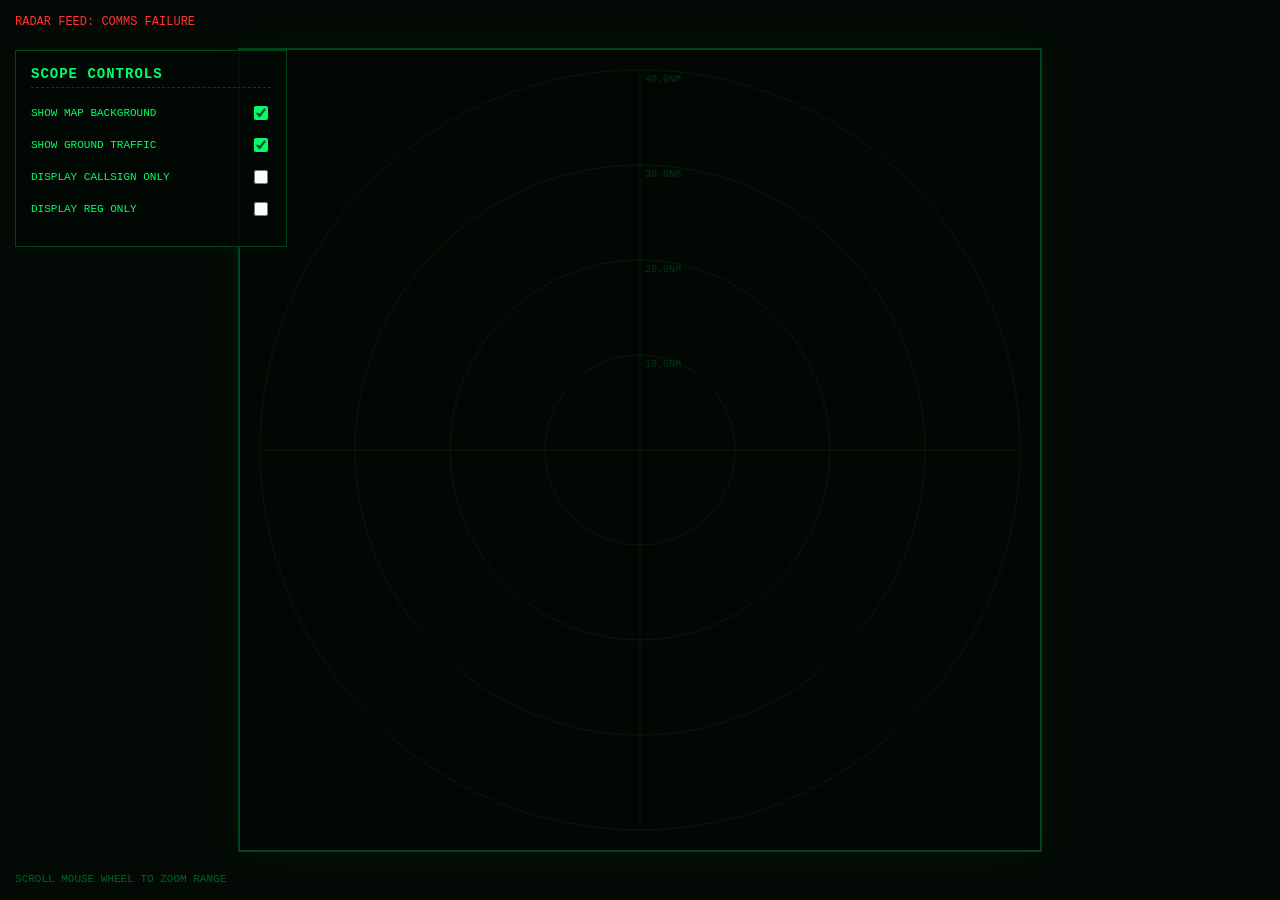
==== web/index.html @ cd652d88 "add map to radar scope" ====
<!DOCTYPE html>
<html lang="en">
<head>
    <meta charset="UTF-8">
    <title>decimal-niner | Radar Display</title>
    <style>
        body {
            margin: 0;
            background-color: #030a05;
            color: #00ff66;
            font-family: 'Courier New', Courier, monospace;
            overflow: hidden;
            display: flex;
            justify-content: center;
            align-items: center;
            height: 100vh;
        }
        #radarCanvas {
            border: 2px solid #00441b;
            background-color: #020703;
            box-shadow: 0 0 30px rgba(0, 255, 102, 0.05);
            cursor: ns-resize;
        }
        #status {
            position: absolute;
            top: 15px;
            left: 15px;
            font-size: 12px;
            text-transform: uppercase;
        }
        
        /* Control Box Overlay Panel */
        #control-panel {
            position: absolute;
            top: 50px;
            left: 15px;
            width: 240px;
            background-color: rgba(2, 7, 3, 0.9);
            border: 1px solid #00441b;
            padding: 15px;
            box-shadow: 0 0 15px rgba(0, 255, 102, 0.02);
            z-index: 10;
        }
        #control-panel h3 {
            margin: 0 0 15px 0;
            font-size: 14px;
            letter-spacing: 1px;
            border-bottom: 1px dashed #00441b;
            padding-bottom: 5px;
            text-transform: uppercase;
        }
        .control-group {
            display: flex;
            align-items: center;
            justify-content: space-between;
            margin-bottom: 12px;
            font-size: 11px;
        }
        .control-group label {
            text-transform: uppercase;
            cursor: pointer;
            user-select: none;
        }
        .control-group input[type="checkbox"] {
            accent-color: #00ff66;
            cursor: pointer;
            width: 14px;
            height: 14px;
        }

        #controls-hint {
            position: absolute;
            bottom: 15px;
            left: 15px;
            font-size: 11px;
            color: #006622;
            text-transform: uppercase;
        }
    </style>
</head>
<body>

<div id="status">Radar Feed: Disconnected</div>

<div id="control-panel">
    <h3>Scope Controls</h3>
    <div class="control-group">
        <label for="toggleMap">Show Map Background</label>
        <input type="checkbox" id="toggleMap" checked>
    </div>
    <div class="control-group">
        <label for="toggleGround">Show Ground Traffic</label>
        <input type="checkbox" id="toggleGround" checked>
    </div>
    <div class="control-group">
        <label for="toggleCallsignOnly">Display Callsign Only</label>
        <input type="checkbox" id="toggleCallsignOnly">
    </div>
    <div class="control-group">
        <label for="toggleRegOnly">Display Reg Only</label>
        <input type="checkbox" id="toggleRegOnly">
    </div>
</div>

<canvas id="radarCanvas" width="800" height="800"></canvas>
<div id="controls-hint">Scroll Mouse Wheel to Zoom Range</div>

<script>
    const canvas = document.getElementById('radarCanvas');
    const ctx = canvas.getContext('2d');
    const statusDiv = document.getElementById('status');
    
    // UI Selectors
    const toggleMapInput = document.getElementById('toggleMap');
    const toggleGroundInput = document.getElementById('toggleGround');
    const toggleCallsignOnlyInput = document.getElementById('toggleCallsignOnly');
    const toggleRegOnlyInput = document.getElementById('toggleRegOnly');

    // Control Configuration States
    let showMapBackground = true;
    let showGroundTraffic = true;
    let displayCallsignOnly = false;
    let displayRegOnly = false;

    // UI Event Listeners
    toggleMapInput.addEventListener('change', (e) => {
        showMapBackground = e.target.checked;
    });

    toggleGroundInput.addEventListener('change', (e) => {
        showGroundTraffic = e.target.checked;
    });

    toggleCallsignOnlyInput.addEventListener('change', (e) => {
        displayCallsignOnly = e.target.checked;
        if (displayCallsignOnly) {
            displayRegOnly = false;
            toggleRegOnlyInput.checked = false;
        }
    });

    toggleRegOnlyInput.addEventListener('change', (e) => {
        displayRegOnly = e.target.checked;
        if (displayRegOnly) {
            displayCallsignOnly = false;
            toggleCallsignOnlyInput.checked = false;
        }
    });

    // Radar Center Points (EGLL Heathrow Anchor)
    const centerX = canvas.width / 2;
    const centerY = canvas.height / 2;
    const maxRadius = canvas.width / 2 - 20;

    let centerLat = 0.0;
    let centerLng = 0.0;
    
    // Smooth trackpad settings matching 2NM scale capabilities
    let radarRangeNM = 40;       
    const minRangeNM = 2;        
    const maxRangeNM = 120;      
    const zoomStep = 2;          

let aircraftList = [];
    
    // --- NEW GLOBAL MAP VECTOR STORAGE ---
    let worldMapSegments = []; // Extracted line paths ready for rendering

    // Async loader for the Natural Earth Coastline GeoJSON
    function loadGlobalCoastlines() {
        statusDiv.innerText = "Loading Coastlines...";
        
        fetch('/ne_110m_coastline.geojson')
            .then(response => {
                if (!response.ok) throw new Error(`HTTP error! status: ${response.status}`);
                return response.json();
            })
            .then(geoJson => {
                const segments = [];
                
                // GeoJSON streams data inside a "features" array
                geoJson.features.forEach(feature => {
                    const geometry = feature.geometry;
                    if (!geometry) return;

                    // Handle standard Lines (LineString)
                    if (geometry.type === "LineString") {
                        segments.push(processCoords(geometry.coordinates));
                    } 
                    // Handle broken lines / multi-islands (MultiLineString)
                    else if (geometry.type === "MultiLineString") {
                        geometry.coordinates.forEach(lineCoords => {
                            segments.push(processCoords(lineCoords));
                        });
                    }
                });

                worldMapSegments = segments;
                statusDiv.innerText = "Radar Feed: Live Sweep";
                console.log(`Loaded ${worldMapSegments.length} geographic coastline segments.`);
            })
            .catch(err => {
                console.error("Failed to load map file:", err);
                statusDiv.innerText = "Radar Feed: Live (Map Error)";
            });
    }

    // Helper to flip GeoJSON [Lng, Lat] to our canvas internal [Lat, Lng] expectation
    // Also extracts a bounding box midpoint for high-performance screen culling
    function processCoords(rawCoords) {
        let sumLat = 0, sumLng = 0;
        const converted = rawCoords.map(pt => {
            const lng = pt[0];
            const lat = pt[1];
            sumLat += lat;
            sumLng += lng;
            return [lat, lng];
        });

        return {
            coords: converted,
            midLat: sumLat / rawCoords.length,
            midLng: sumLng / rawCoords.length
        };
    }

    // Fire the map network download instantly on boot
    loadGlobalCoastlines();

    function coordinateToPixel(lat, lng) {
        const latScale = maxRadius / (radarRangeNM / 60); 
        const lngScale = latScale * Math.cos(centerLat * Math.PI / 180);

        const x = centerX + (lng - centerLng) * lngScale;
        const y = centerY - (lat - centerLat) * latScale; 
        return { x, y };
    }

    const eventSource = new EventSource('/radar/stream');

    eventSource.onopen = () => {
        statusDiv.innerText = "Radar Feed: Live Sweep";
        statusDiv.style.color = "#00ff66";
    };

    eventSource.onerror = () => {
        statusDiv.innerText = "Radar Feed: Comms Failure";
        statusDiv.style.color = "#ff3333";
    };

    eventSource.onmessage = (event) => {
        const snapshot = JSON.parse(event.data);
        
        if (snapshot.center_lat && snapshot.center_lng) {
            centerLat = snapshot.center_lat;
            centerLng = snapshot.center_lng;
            locationInitialized = true;
        }

        aircraftList = snapshot.aircraft || [];
    };

    canvas.addEventListener('wheel', (event) => {
        event.preventDefault(); 
        const isPinch = event.ctrlKey;
        const dampener = isPinch ? 30 : 100;
        const zoomDelta = (event.deltaY / dampener) * zoomStep;
        radarRangeNM = Math.min(maxRangeNM, Math.max(minRangeNM, radarRangeNM + zoomDelta));
    });

    function drawRadar() {
        ctx.fillStyle = 'rgba(2, 7, 3, 1)';
        ctx.fillRect(0, 0, canvas.width, canvas.height);

        if (showMapBackground) {
            drawGeographicMap();
        }

        drawStaticOverlays();

        aircraftList.forEach(ac => {
            // Ground Traffic Filtering
            const isOnGround = ac.alt <= 100 || ac.phase.toLowerCase() === "ground" || ac.phase.toLowerCase() === "taxi";
            if (!showGroundTraffic && isOnGround) {
                return;
            }

            const pos = coordinateToPixel(ac.lat, ac.lng);
            const distFromCenter = Math.hypot(pos.x - centerX, pos.y - centerY);
            if (distFromCenter > maxRadius) return;

            // Target Blip
            ctx.fillStyle = '#00ff66';
            ctx.beginPath();
            ctx.arc(pos.x, pos.y, 4, 0, 2 * Math.PI);
            ctx.fill();

            // Vector Leader Line
            const vectorLength = 20; 
            const rad = (ac.hdg - 90) * Math.PI / 180; 
            ctx.strokeStyle = '#00ff66';
            ctx.lineWidth = 1.5;
            ctx.beginPath();
            ctx.moveTo(pos.x, pos.y);
            ctx.lineTo(pos.x + vectorLength * Math.cos(rad), pos.y + vectorLength * Math.sin(rad));
            ctx.stroke();

            // Render Target Data Block Text
            ctx.fillStyle = '#00ff66';
            ctx.font = '11px "Courier New"';
            
            let identityText = ac.callsign;
            if (displayRegOnly) {
                identityText = ac.registration || ac.reg || "NO REG";
            }

            if (displayCallsignOnly || displayRegOnly) {
                // MINI MODE
                ctx.fillText(identityText, pos.x + 10, pos.y + 4);
            } else {
                // FULL 4-ROW MODE
                // Row 1: Flight Identity
                ctx.fillText(identityText, pos.x + 10, pos.y - 5);
                
                // Row 2: Mode-C Altitude Block + Groundspeed Shorthand
                const altText = String(Math.round(ac.alt / 100)).padStart(3, '0');
                const speedText = Math.round(ac.gs / 10);
                ctx.fillText(`${altText}⬿${speedText}`, pos.x + 10, pos.y + 8);
                
                // Row 3: Equipment Type (or Fallback Size Class) + Flight Phase
                const typeText = ac.ac_type || ac.size_class || "UNKN";
                ctx.fillText(`${typeText} ${ac.phase}`, pos.x + 10, pos.y + 20);

                // Row 4: Route Profile Route Paths
                const origin = ac.origin || "----";
                const dest = ac.dest || "----";
                ctx.fillText(`${origin} ${dest}`, pos.x + 10, pos.y + 32);
            }
        });

        requestAnimationFrame(drawRadar);
    }

    function drawGeographicMap() {
        ctx.lineWidth = 1;
        ctx.strokeStyle = 'rgba(0, 255, 102, 0.15)'; // Low-intensity phosphor tint
        
        // Convert your current radar range mileage into a rough degree threshold bounding box
        // 1 Degree Latitude is approx 60 Nautical Miles. Pad by 1.5x for screen edges.
        const degreeThreshold = (radarRangeNM / 60) * 1.5;

        worldMapSegments.forEach(segment => {
            // HIGH-PERFORMANCE CULLING GATE: 
            // Skip the entire segment if its center point is nowhere near the aircraft's current view space
            if (Math.abs(segment.midLat - centerLat) > degreeThreshold + 4 && 
                Math.abs(segment.midLng - centerLng) > (degreeThreshold * 1.5) + 4) {
                return; 
            }

            ctx.beginPath();
            segment.coords.forEach((coord, index) => {
                const pt = coordinateToPixel(coord[0], coord[1]);
                
                if (index === 0) {
                    ctx.moveTo(pt.x, pt.y);
                } else {
                    ctx.lineTo(pt.x, pt.y);
                }
            });
            ctx.stroke();
        });
    }

    function drawStaticOverlays() {
        ctx.strokeStyle = 'rgba(0, 68, 27, 0.35)';
        ctx.lineWidth = 1;
        
        const ringSpacingNM = radarRangeNM / 4;

        for (let i = 1; i <= 4; i++) {
            const radius = (maxRadius / 4) * i;
            ctx.beginPath();
            ctx.arc(centerX, centerY, radius, 0, 2 * Math.PI);
            ctx.stroke();
            
            ctx.fillStyle = 'rgba(0, 102, 34, 0.5)';
            ctx.font = '10px "Courier New"';
            const currentRingValue = (ringSpacingNM * i).toFixed(1);
            ctx.fillText(`${currentRingValue}NM`, centerX + 5, centerY - radius + 12);
        }

        ctx.beginPath();
        ctx.moveTo(centerX, 20); ctx.lineTo(centerX, canvas.height - 20);
        ctx.moveTo(20, centerY); ctx.lineTo(canvas.width - 20, centerY);
        ctx.stroke();
    }

    drawRadar();
</script>
</body>
</html>
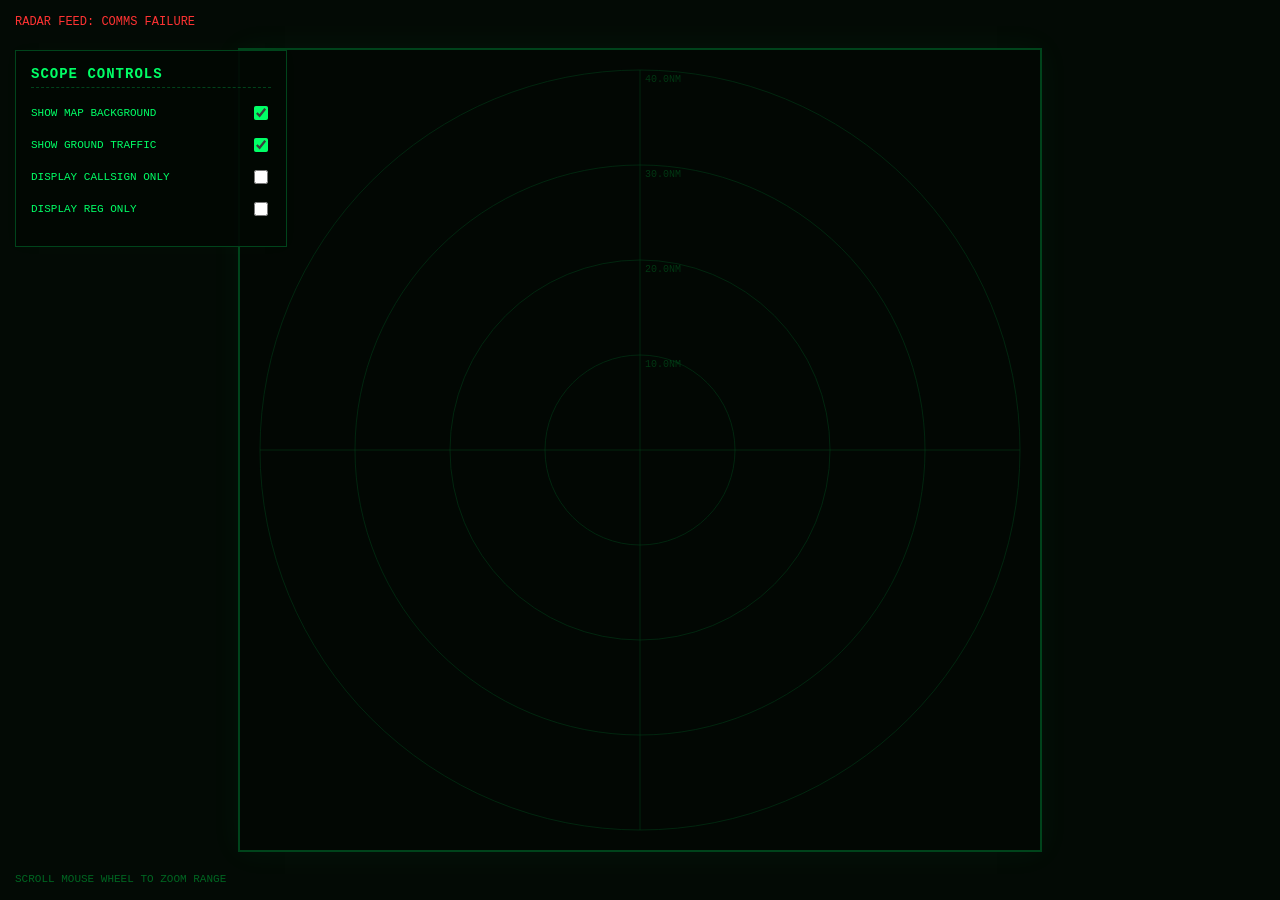
==== commit 0e07bb96: "fix nil pointer" ====
--- a/web/index.html
+++ b/web/index.html
@@ -159,9 +159,9 @@
     let radarRangeNM = 40;       
     const minRangeNM = 2;        
     const maxRangeNM = 120;      
-    const zoomStep = 2;          
-
-let aircraftList = [];
+    const zoomStep = 1;          
+
+    let aircraftList = [];
     
     // --- NEW GLOBAL MAP VECTOR STORAGE ---
     let worldMapSegments = []; // Extracted line paths ready for rendering
@@ -372,7 +372,7 @@
     }
 
     function drawStaticOverlays() {
-        ctx.strokeStyle = 'rgba(0, 68, 27, 0.35)';
+        ctx.strokeStyle = 'rgba(0, 68, 27, 0.5)';
         ctx.lineWidth = 1;
         
         const ringSpacingNM = radarRangeNM / 4;
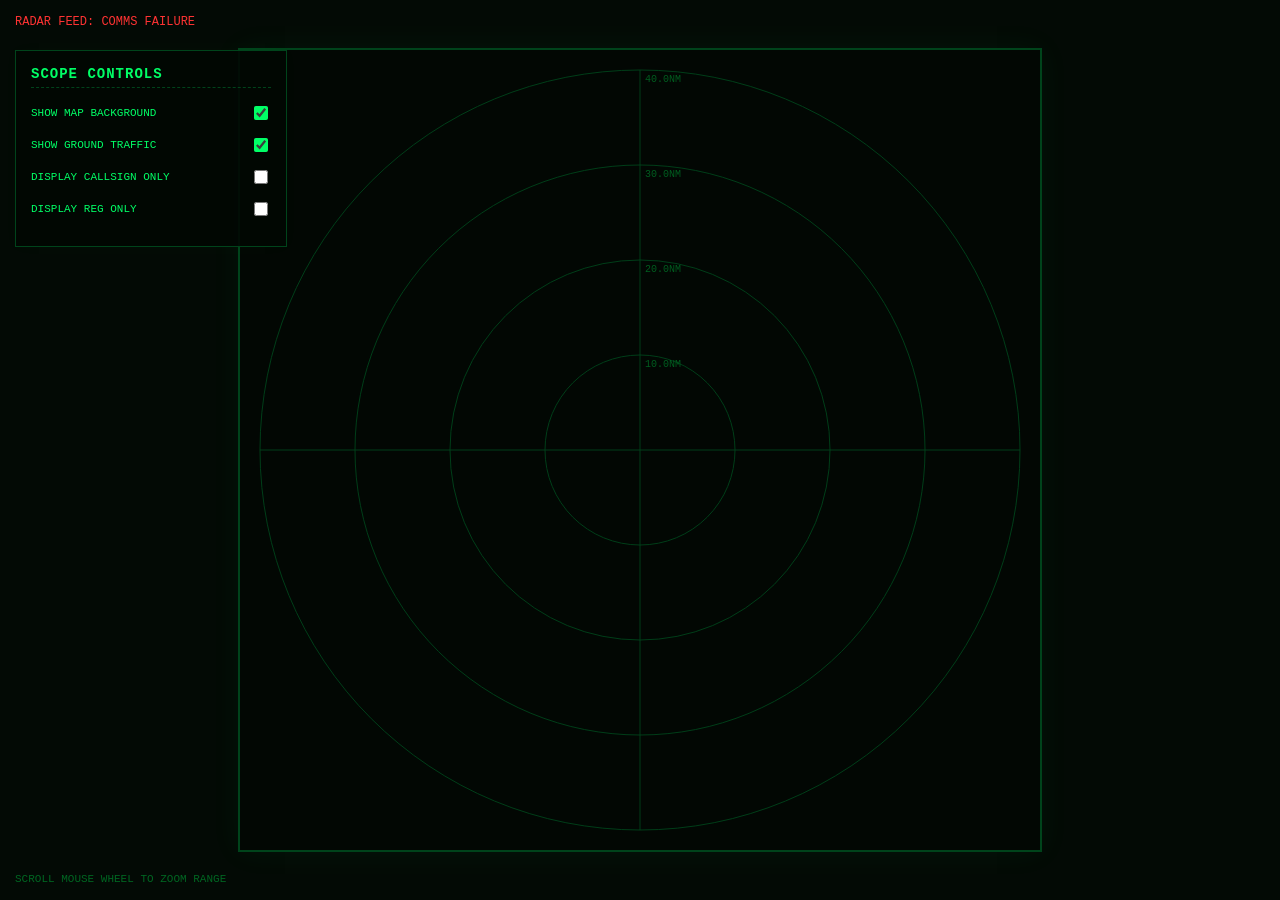
==== commit 38ab16f8: "implement smooth turns" ====
--- a/web/index.html
+++ b/web/index.html
@@ -372,7 +372,7 @@
     }
 
     function drawStaticOverlays() {
-        ctx.strokeStyle = 'rgba(0, 68, 27, 0.5)';
+        ctx.strokeStyle = 'rgba(0, 68, 27, 0.9)';
         ctx.lineWidth = 1;
         
         const ringSpacingNM = radarRangeNM / 4;
@@ -383,7 +383,7 @@
             ctx.arc(centerX, centerY, radius, 0, 2 * Math.PI);
             ctx.stroke();
             
-            ctx.fillStyle = 'rgba(0, 102, 34, 0.5)';
+            ctx.fillStyle = 'rgba(0, 102, 34, 0.9)';
             ctx.font = '10px "Courier New"';
             const currentRingValue = (ringSpacingNM * i).toFixed(1);
             ctx.fillText(`${currentRingValue}NM`, centerX + 5, centerY - radius + 12);
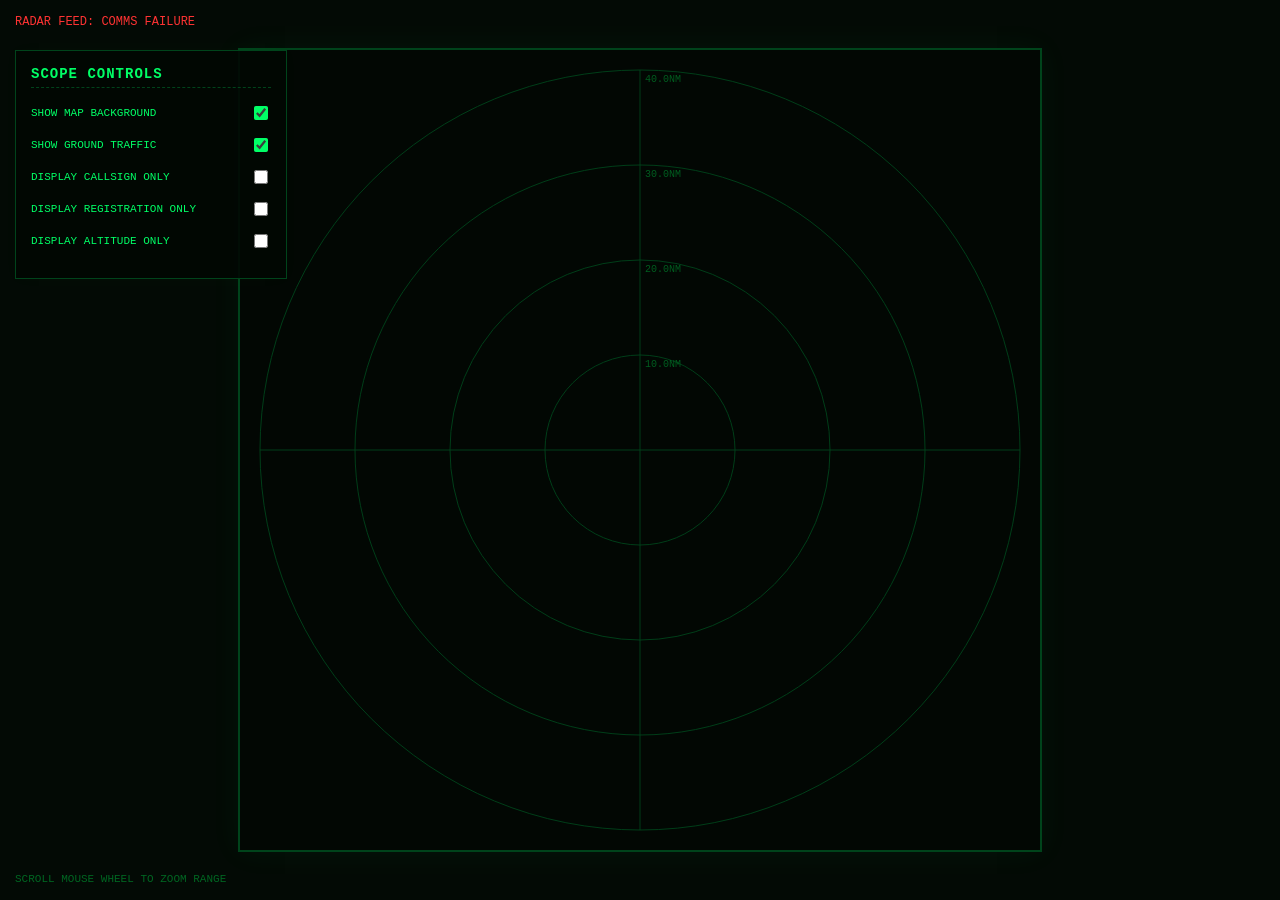
==== commit 86c2eb2a: "improve hold logic" ====
--- a/web/index.html
+++ b/web/index.html
@@ -97,8 +97,12 @@
         <input type="checkbox" id="toggleCallsignOnly">
     </div>
     <div class="control-group">
-        <label for="toggleRegOnly">Display Reg Only</label>
+        <label for="toggleRegOnly">Display Registration Only</label>
         <input type="checkbox" id="toggleRegOnly">
+    </div>
+    <div class="control-group">
+        <label for="toggleAltOnly">Display Altitude Only</label>
+        <input type="checkbox" id="toggleAltOnly">
     </div>
 </div>
 
@@ -115,12 +119,14 @@
     const toggleGroundInput = document.getElementById('toggleGround');
     const toggleCallsignOnlyInput = document.getElementById('toggleCallsignOnly');
     const toggleRegOnlyInput = document.getElementById('toggleRegOnly');
+    const toggleAltOnlyInput = document.getElementById('toggleAltOnly');
 
     // Control Configuration States
     let showMapBackground = true;
     let showGroundTraffic = true;
     let displayCallsignOnly = false;
     let displayRegOnly = false;
+    let displayAltOnly = false;
 
     // UI Event Listeners
     toggleMapInput.addEventListener('change', (e) => {
@@ -135,7 +141,9 @@
         displayCallsignOnly = e.target.checked;
         if (displayCallsignOnly) {
             displayRegOnly = false;
+            displayAltOnly = false
             toggleRegOnlyInput.checked = false;
+            toggleAltOnly.checked = false;
         }
     });
 
@@ -143,7 +151,19 @@
         displayRegOnly = e.target.checked;
         if (displayRegOnly) {
             displayCallsignOnly = false;
+            displayAltOnly = false;
             toggleCallsignOnlyInput.checked = false;
+            toggleAltOnly.checked = false;
+        }
+    });
+
+    toggleAltOnlyInput.addEventListener('change', (e) => {
+        displayAltOnly = e.target.checked;
+        if (displayAltOnly) {
+            displayCallsignOnly = false;
+            displayRegOnly = false;
+            toggleCallsignOnlyInput.checked = false;
+            toggleRegOnly.checked = false;
         }
     });
 
@@ -162,6 +182,8 @@
     const zoomStep = 1;          
 
     let aircraftList = [];
+    let runwayList = [];
+    let holdList = [];
     
     // --- NEW GLOBAL MAP VECTOR STORAGE ---
     let worldMapSegments = []; // Extracted line paths ready for rendering
@@ -258,6 +280,8 @@
         }
 
         aircraftList = snapshot.aircraft || [];
+        runwayList = snapshot.runways || [];
+        holdList = snapshot.holds || []
     };
 
     canvas.addEventListener('wheel', (event) => {
@@ -277,10 +301,13 @@
         }
 
         drawStaticOverlays();
+        drawRunways();
+        drawHolds();
 
         aircraftList.forEach(ac => {
             // Ground Traffic Filtering
-            const isOnGround = ac.alt <= 100 || ac.phase.toLowerCase() === "ground" || ac.phase.toLowerCase() === "taxi";
+            const isOnGround = ac.phase.toLowerCase() === "parked" || ac.phase.toLowerCase() === "startup"
+                || ac.phase.toLowerCase() === "taxi_out" || ac.phase.toLowerCase() === "taxi_in" || ac.phase.toLowerCase() === "shutdown";
             if (!showGroundTraffic && isOnGround) {
                 return;
             }
@@ -291,6 +318,67 @@
 
             // Target Blip
             ctx.fillStyle = '#00ff66';
+            ctx.strokeStyle = '#00ff66';
+            switch(ac.phase.toLowerCase()) {
+            case 'parked':
+                ctx.fillStyle = '#555555';
+                ctx.strokeStyle = '#555555';
+                break;
+            case 'startup':
+                ctx.fillStyle = '#ffffff';
+                ctx.strokeStyle = '#ffffff';
+                break;
+            case 'shutdown':
+                ctx.fillStyle = '#aaaaaa';
+                ctx.strokeStyle = '#aaaaaa';
+                break;
+            case 'taxi_out':
+                ctx.fillStyle = '#ffff99';
+                ctx.strokeStyle = '#ffff99';
+                break;
+            case 'takeoff':
+                ctx.fillStyle = '#ffff00';
+                ctx.strokeStyle = '#ffff00';
+                break;
+            case 'climbout':
+                ctx.fillStyle = '#ff9900';
+                ctx.strokeStyle = '#ff9900';
+                break;
+            case 'departure':
+                ctx.fillStyle = '#cc9900';
+                ctx.strokeStyle = '#cc9900';
+                break;
+            case 'cruise':
+                ctx.fillStyle = '#cc6699';
+                ctx.strokeStyle = '#cc6699';
+                break;
+            case 'holding':
+                ctx.fillStyle = '#558000';
+                ctx.strokeStyle = '#558000';
+                break;
+            case 'approach':
+                ctx.fillStyle = '#3399ff';
+                ctx.strokeStyle = '#3399ff';
+                break;
+            case 'final':
+                ctx.fillStyle = '#00ffff';
+                ctx.strokeStyle = '#00ffff';
+                break;
+            case 'braking':
+                ctx.fillStyle = '#ff0066';
+                ctx.strokeStyle = '#ff0066';
+                break;
+            case 'taxi_in':
+                ctx.fillStyle = '#997744';
+                ctx.strokeStyle = '#997744';
+                break;
+            case 'go_around':
+                ctx.fillStyle = '#ff0000';
+                ctx.strokeStyle = '#ff0000';
+                break;
+            }
+
+            // Render Radar Blip
             ctx.beginPath();
             ctx.arc(pos.x, pos.y, 4, 0, 2 * Math.PI);
             ctx.fill();
@@ -298,44 +386,58 @@
             // Vector Leader Line
             const vectorLength = 20; 
             const rad = (ac.hdg - 90) * Math.PI / 180; 
-            ctx.strokeStyle = '#00ff66';
             ctx.lineWidth = 1.5;
             ctx.beginPath();
             ctx.moveTo(pos.x, pos.y);
             ctx.lineTo(pos.x + vectorLength * Math.cos(rad), pos.y + vectorLength * Math.sin(rad));
             ctx.stroke();
 
-            // Render Target Data Block Text
-            ctx.fillStyle = '#00ff66';
+            // Dynamic Text Placement
+            // If aircraft is heading East (0° to 179°), project vector right and place text to the LEFT.
+            // If aircraft is heading West (180° to 359°), project vector left and place text to the RIGHT.
+            const isEastbound = (ac.hdg >= 0 && ac.hdg < 180);
+            const textX = isEastbound ? pos.x - 12 : pos.x + 12;
+
+            ctx.save();
+
+            if (ac.active_collision_avoidance) {
+                ctx.fillStyle = '#ff0000';
+            }
+
             ctx.font = '11px "Courier New"';
+            ctx.textAlign = isEastbound ? 'right' : 'left';
             
             let identityText = ac.callsign;
             if (displayRegOnly) {
                 identityText = ac.registration || ac.reg || "NO REG";
             }
-
-            if (displayCallsignOnly || displayRegOnly) {
+            if (displayAltOnly) {
+                identityText = String(Math.round(ac.alt / 100)).padStart(3, '0');
+            }
+            if (displayCallsignOnly || displayRegOnly || displayAltOnly) {
                 // MINI MODE
-                ctx.fillText(identityText, pos.x + 10, pos.y + 4);
+                ctx.fillText(identityText, textX, pos.y + 4);
             } else {
                 // FULL 4-ROW MODE
                 // Row 1: Flight Identity
-                ctx.fillText(identityText, pos.x + 10, pos.y - 5);
+                ctx.fillText(identityText, textX, pos.y - 5);
                 
                 // Row 2: Mode-C Altitude Block + Groundspeed Shorthand
                 const altText = String(Math.round(ac.alt / 100)).padStart(3, '0');
                 const speedText = Math.round(ac.gs / 10);
-                ctx.fillText(`${altText}⬿${speedText}`, pos.x + 10, pos.y + 8);
+                ctx.fillText(`${altText}-${speedText}`, textX, pos.y + 8);
                 
                 // Row 3: Equipment Type (or Fallback Size Class) + Flight Phase
                 const typeText = ac.ac_type || ac.size_class || "UNKN";
-                ctx.fillText(`${typeText} ${ac.phase}`, pos.x + 10, pos.y + 20);
+                ctx.fillText(`${typeText} ${ac.phase}`, textX, pos.y + 20);
 
                 // Row 4: Route Profile Route Paths
                 const origin = ac.origin || "----";
                 const dest = ac.dest || "----";
-                ctx.fillText(`${origin} ${dest}`, pos.x + 10, pos.y + 32);
-            }
+                ctx.fillText(`${origin} ${dest}`, textX, pos.y + 32);
+            }
+
+            ctx.restore();
         });
 
         requestAnimationFrame(drawRadar);
@@ -343,7 +445,7 @@
 
     function drawGeographicMap() {
         ctx.lineWidth = 1;
-        ctx.strokeStyle = 'rgba(0, 255, 102, 0.15)'; // Low-intensity phosphor tint
+        ctx.strokeStyle = 'rgba(100, 100, 100, 1.0)'; // Low-intensity phosphor tint
         
         // Convert your current radar range mileage into a rough degree threshold bounding box
         // 1 Degree Latitude is approx 60 Nautical Miles. Pad by 1.5x for screen edges.
@@ -371,6 +473,47 @@
         });
     }
 
+    function drawRunways() {
+        runwayList.forEach(rwy => {
+            const pos = coordinateToPixel(rwy.lat, rwy.lon);
+            const posEnd = coordinateToPixel(rwy.endlat, rwy.endlon);
+            const distFromCenter = Math.hypot(pos.x - centerX, pos.y - centerY);
+            if (distFromCenter > maxRadius) return;
+
+            ctx.strokeStyle = '#0000ee';
+            ctx.lineWidth = 2;
+            ctx.beginPath();
+            ctx.moveTo(pos.x, pos.y);
+            ctx.lineTo(posEnd.x, posEnd.y);
+            ctx.stroke();
+        })
+    }
+
+    function drawHolds() {
+        holdList.forEach(hold => {
+            const pos = coordinateToPixel(hold.lat, hold.lon);
+            const distFromCenter = Math.hypot(pos.x - centerX, pos.y - centerY);
+            if (distFromCenter > maxRadius) return;
+
+            ctx.fillStyle = '#cc66ff';
+            ctx.beginPath();
+            ctx.moveTo(pos.x, pos.y);
+            ctx.lineTo(pos.x - 5, pos.y + 5);  // Bottom left corner
+            ctx.lineTo(pos.x + 5, pos.y + 5);  // Bottom right corner
+            ctx.closePath();       // Automatically closes back to the peak
+            // Render the solid shape
+            ctx.fill();
+
+            //ctx.font = '16px Arial';           // Font style
+            ctx.textAlign = 'center';            // Perfectly centers text on its X-coordinate
+            let label = hold.fullname;
+            if (label == '') {
+                label = hold.ident;
+            }
+            ctx.fillText(label, pos.x, pos.y - 5);
+        })
+    }
+
     function drawStaticOverlays() {
         ctx.strokeStyle = 'rgba(0, 68, 27, 0.9)';
         ctx.lineWidth = 1;
